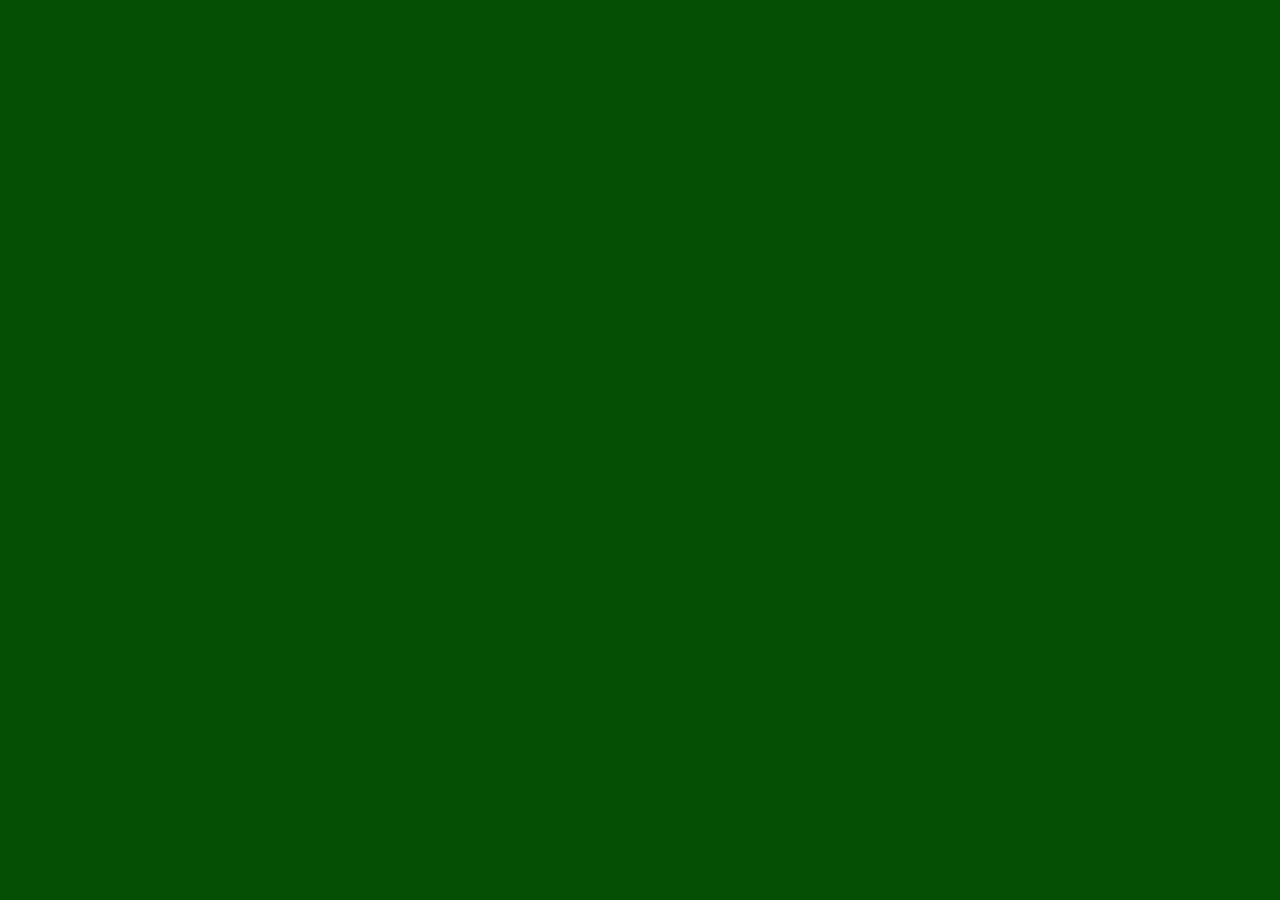
==== Fundamentos/assets/js/lab-blackjack/index.html @ dab9baf9 "se crea estructura para lab" ====
<!DOCTYPE html>
<html lang="es">

<head>
  <meta charset="UTF-8">
  <meta name="viewport" content="width=device-width, initial-scale=1.0">
  <link rel="stylesheet" href="css/styles.css">
  <title>Blackjack</title>
</head>

<body>
  <script src="js/main.js"></script>
</body>

</html>
---- Fundamentos/assets/js/lab-blackjack/css/styles.css ----
body{
  background-color: rgb(5, 79, 5);
}
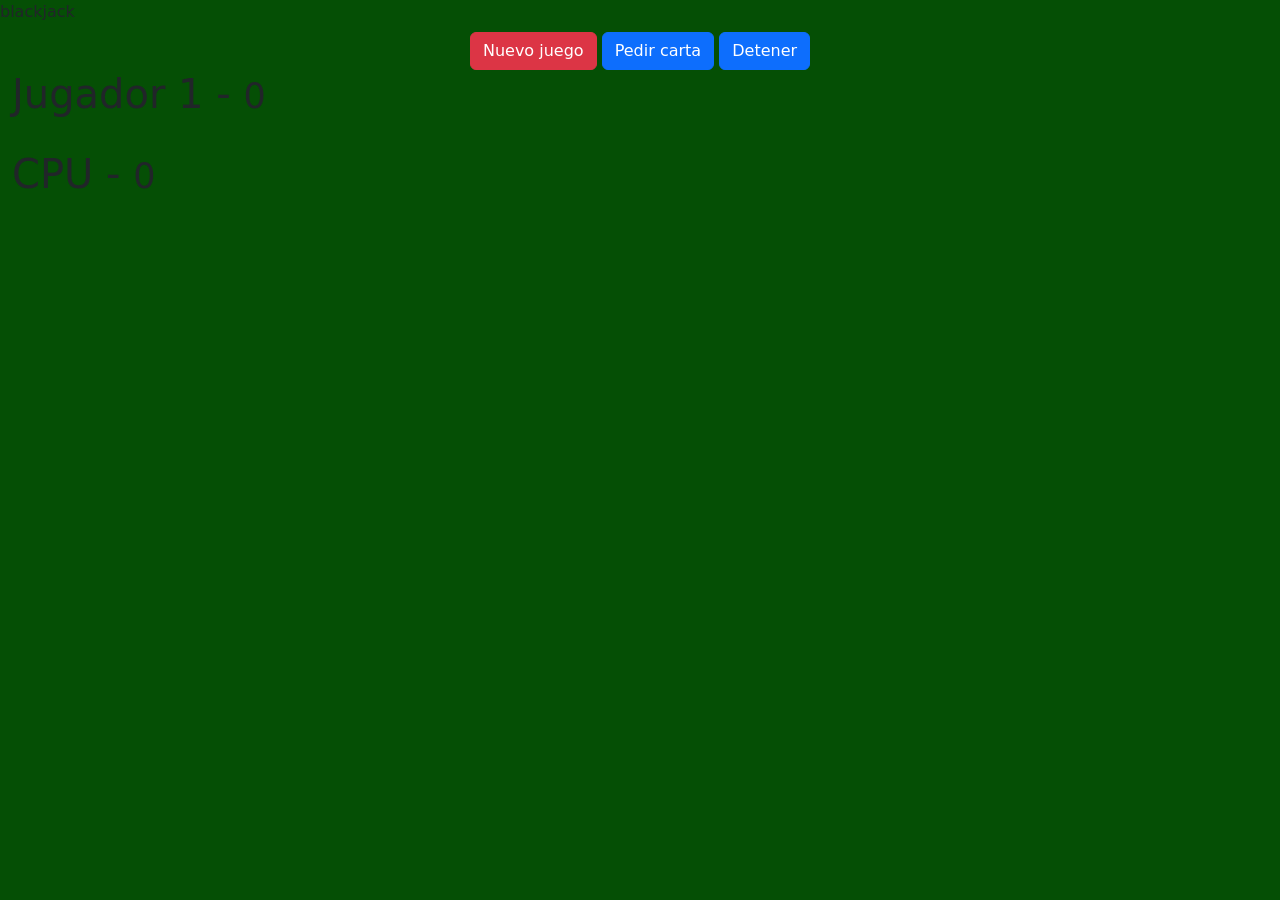
==== commit 7850333b: "Se agrega estructura principal" ====
--- a/Fundamentos/assets/js/lab-blackjack/index.html
+++ b/Fundamentos/assets/js/lab-blackjack/index.html
@@ -4,11 +4,43 @@
 <head>
   <meta charset="UTF-8">
   <meta name="viewport" content="width=device-width, initial-scale=1.0">
+  <link href="https://cdn.jsdelivr.net/npm/bootstrap@5.3.8/dist/css/bootstrap.min.css" rel="stylesheet"
+    integrity="sha384-sRIl4kxILFvY47J16cr9ZwB07vP4J8+LH7qKQnuqkuIAvNWLzeN8tE5YBujZqJLB" crossorigin="anonymous">
   <link rel="stylesheet" href="css/styles.css">
   <title>Blackjack</title>
 </head>
 
 <body>
+  <header class="titulo">
+    blackjack
+  </header>
+
+  <div class="row mt-2">
+    <div class="col text-center">
+      <button class="btn btn-danger">Nuevo juego</button>
+      <button class="btn btn-primary">Pedir carta</button>
+      <button class="btn btn-primary">Detener</button>
+    </div>
+  </div>
+
+  <div class="row container">
+    <div class="col">
+      <h1>Jugador 1 - <small>0</small></h1>
+      <div id="jugador-cartas">
+        <img class="carta" src="assets/cartas/10C.png" alt="">
+      </div>
+    </div>
+  </div>
+
+  <div class="row container">
+    <div class="col">
+      <h1>CPU - <small>0</small></h1>
+      <div id="cpu-cartas">
+        <img class="carta" src="assets/cartas/2C.png" alt="">
+      </div>
+    </div>
+  </div>
+
   <script src="js/main.js"></script>
 </body>
 
